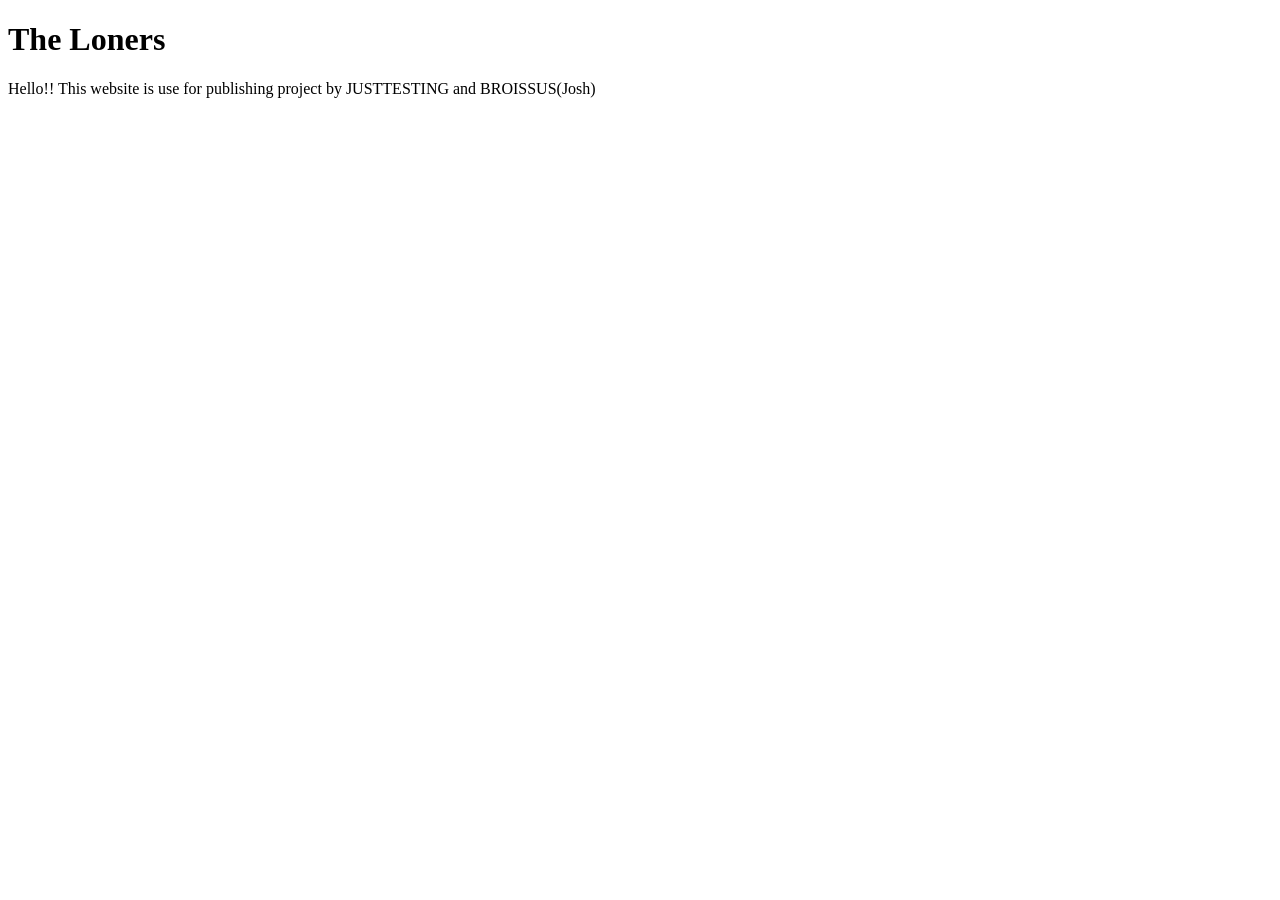
==== index.html @ eaca485c "Create index.html" ====
<!DOCTYPE html>
<html>
<head>
    <meta charset="utf-8">
    <meta name="viewport" content="width=device-width">
    <title>The Loners </title>
    <link href="style.css" rel="stylesheet" type="text/css" />
</head>
<body>
 <h1>
   The Loners
 </h1>
  <p>Hello!! This website is use for publishing project by JUSTTESTING and BROISSUS(Josh)</p>
</body>
</html>
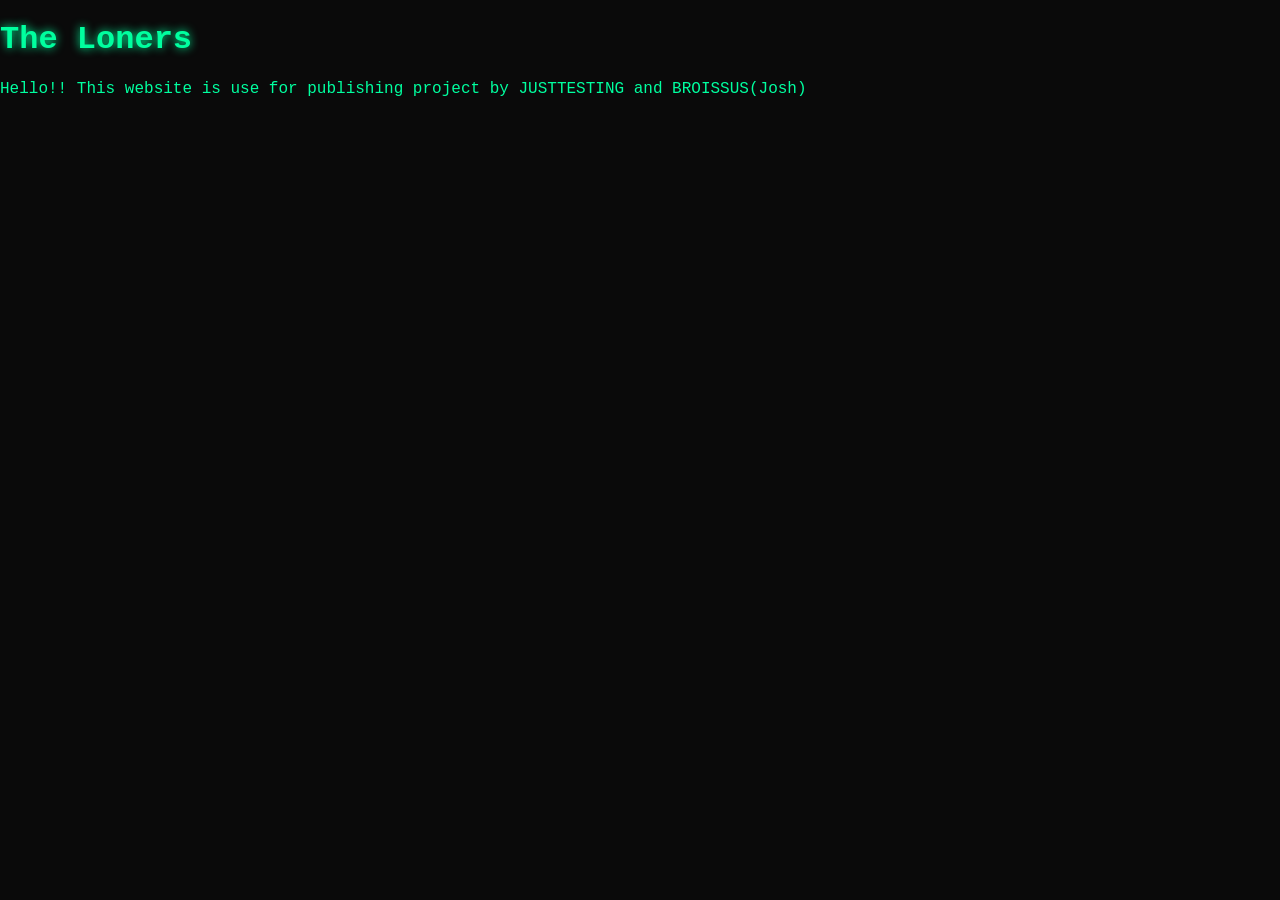
==== commit 59afb7fc: "Update index.html" ====
--- a/index.html
+++ b/index.html
@@ -1,6 +1,7 @@
 <!DOCTYPE html>
 <html>
 <head>
+    <link rel="stylesheet" href="style.css">
     <meta charset="utf-8">
     <meta name="viewport" content="width=device-width">
     <title>The Loners </title>
--- a/style.css
+++ b/style.css
@@ -0,0 +1,88 @@
+/* === GLOBAL === */
+body {
+background-color: #0a0a0a;
+color: #00ff9f;
+font-family: "Courier New", monospace;
+margin: 0;
+padding: 0;
+}
+
+/* === SCROLLBAR === */
+::-webkit-scrollbar {
+width: 8px;
+}
+::-webkit-scrollbar-thumb {
+background: #00ff9f;
+}
+::-webkit-scrollbar-track {
+background: #111;
+}
+
+/* === LINKS === */
+a {
+color: #00ff9f;
+text-decoration: none;
+transition: 0.2s;
+}
+a:hover {
+color: #00ffaa;
+text-shadow: 0 0 5px #00ff9f;
+}
+
+/* === HEADINGS === */
+h1, h2, h3 {
+color: #00ff9f;
+text-shadow: 0 0 10px #00ff9f;
+}
+
+/* === CONTAINERS / CARDS === */
+.container, .card, .box {
+background: rgba(0, 0, 0, 0.7);
+border: 1px solid #00ff9f;
+box-shadow: 0 0 10px #00ff9f33;
+padding: 15px;
+margin: 10px;
+}
+
+/* === INPUTS === */
+input, textarea {
+background: black;
+border: 1px solid #00ff9f;
+color: #00ff9f;
+padding: 8px;
+}
+
+/* === BUTTONS === */
+button {
+background: black;
+border: 1px solid #00ff9f;
+color: #00ff9f;
+padding: 8px 12px;
+cursor: pointer;
+transition: 0.2s;
+}
+button:hover {
+background: #00ff9f;
+color: black;
+box-shadow: 0 0 10px #00ff9f;
+}
+
+/* === TERMINAL EFFECT === */
+.terminal {
+font-family: monospace;
+background: black;
+padding: 10px;
+border: 1px solid #00ff9f;
+box-shadow: inset 0 0 10px #00ff9f55;
+}
+
+/* === GLOW ANIMATION === */
+@keyframes glow {
+0% { text-shadow: 0 0 5px #00ff9f; }
+50% { text-shadow: 0 0 20px #00ff9f; }
+100% { text-shadow: 0 0 5px #00ff9f; }
+}
+
+.glow {
+animation: glow 2s infinite;
+}
--- a/style.css
+++ b/style.css
@@ -0,0 +1,88 @@
+/* === GLOBAL === */
+body {
+background-color: #0a0a0a;
+color: #00ff9f;
+font-family: "Courier New", monospace;
+margin: 0;
+padding: 0;
+}
+
+/* === SCROLLBAR === */
+::-webkit-scrollbar {
+width: 8px;
+}
+::-webkit-scrollbar-thumb {
+background: #00ff9f;
+}
+::-webkit-scrollbar-track {
+background: #111;
+}
+
+/* === LINKS === */
+a {
+color: #00ff9f;
+text-decoration: none;
+transition: 0.2s;
+}
+a:hover {
+color: #00ffaa;
+text-shadow: 0 0 5px #00ff9f;
+}
+
+/* === HEADINGS === */
+h1, h2, h3 {
+color: #00ff9f;
+text-shadow: 0 0 10px #00ff9f;
+}
+
+/* === CONTAINERS / CARDS === */
+.container, .card, .box {
+background: rgba(0, 0, 0, 0.7);
+border: 1px solid #00ff9f;
+box-shadow: 0 0 10px #00ff9f33;
+padding: 15px;
+margin: 10px;
+}
+
+/* === INPUTS === */
+input, textarea {
+background: black;
+border: 1px solid #00ff9f;
+color: #00ff9f;
+padding: 8px;
+}
+
+/* === BUTTONS === */
+button {
+background: black;
+border: 1px solid #00ff9f;
+color: #00ff9f;
+padding: 8px 12px;
+cursor: pointer;
+transition: 0.2s;
+}
+button:hover {
+background: #00ff9f;
+color: black;
+box-shadow: 0 0 10px #00ff9f;
+}
+
+/* === TERMINAL EFFECT === */
+.terminal {
+font-family: monospace;
+background: black;
+padding: 10px;
+border: 1px solid #00ff9f;
+box-shadow: inset 0 0 10px #00ff9f55;
+}
+
+/* === GLOW ANIMATION === */
+@keyframes glow {
+0% { text-shadow: 0 0 5px #00ff9f; }
+50% { text-shadow: 0 0 20px #00ff9f; }
+100% { text-shadow: 0 0 5px #00ff9f; }
+}
+
+.glow {
+animation: glow 2s infinite;
+}
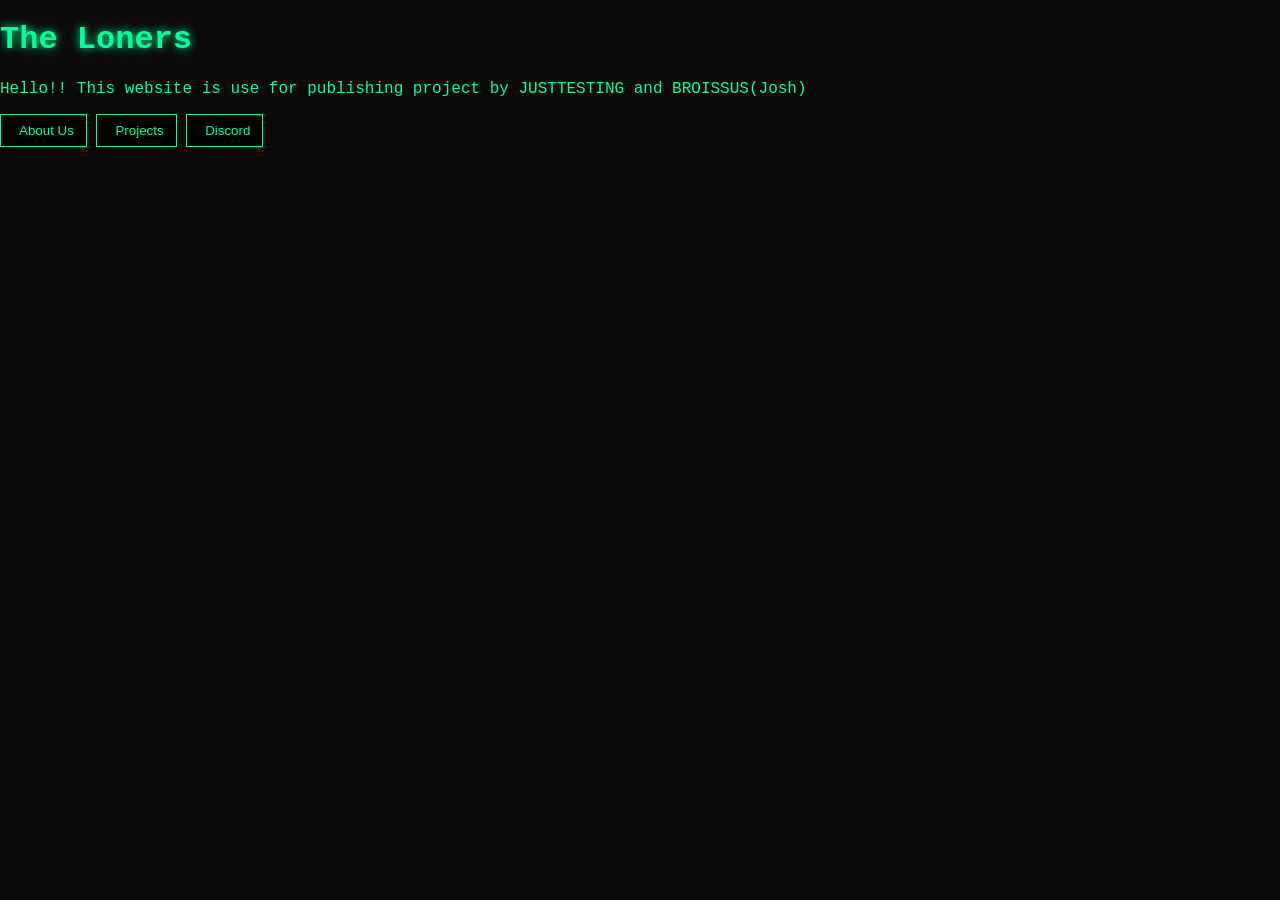
==== commit 460a2b7b: "Update index.html" ====
--- a/index.html
+++ b/index.html
@@ -12,5 +12,25 @@
    The Loners
  </h1>
   <p>Hello!! This website is use for publishing project by JUSTTESTING and BROISSUS(Josh)</p>
+    <div class="midle-button">
+        <a href="/introduce.html">
+        <button class="m-button">
+            <i class="fa-solid fa-right-to-bracket" style="margin-left: 6px;"></i>
+           About Us
+          </button>
+        </a>
+        <a href="/projects.html">
+          <button class="m-button">
+            <i class="fa-solid fa-user-plus" style="margin-left: 6px;"></i>
+            Projects
+          </button>
+        </a>
+        <a href="https://discord.gg/5587x2Tt52">
+          <button class="m-button">
+            <i class="fa-brands fa-discord" style="margin-left: 6px;"></i>
+            Discord
+          </button>          
+        </a>
+    </div>
 </body>
 </html>
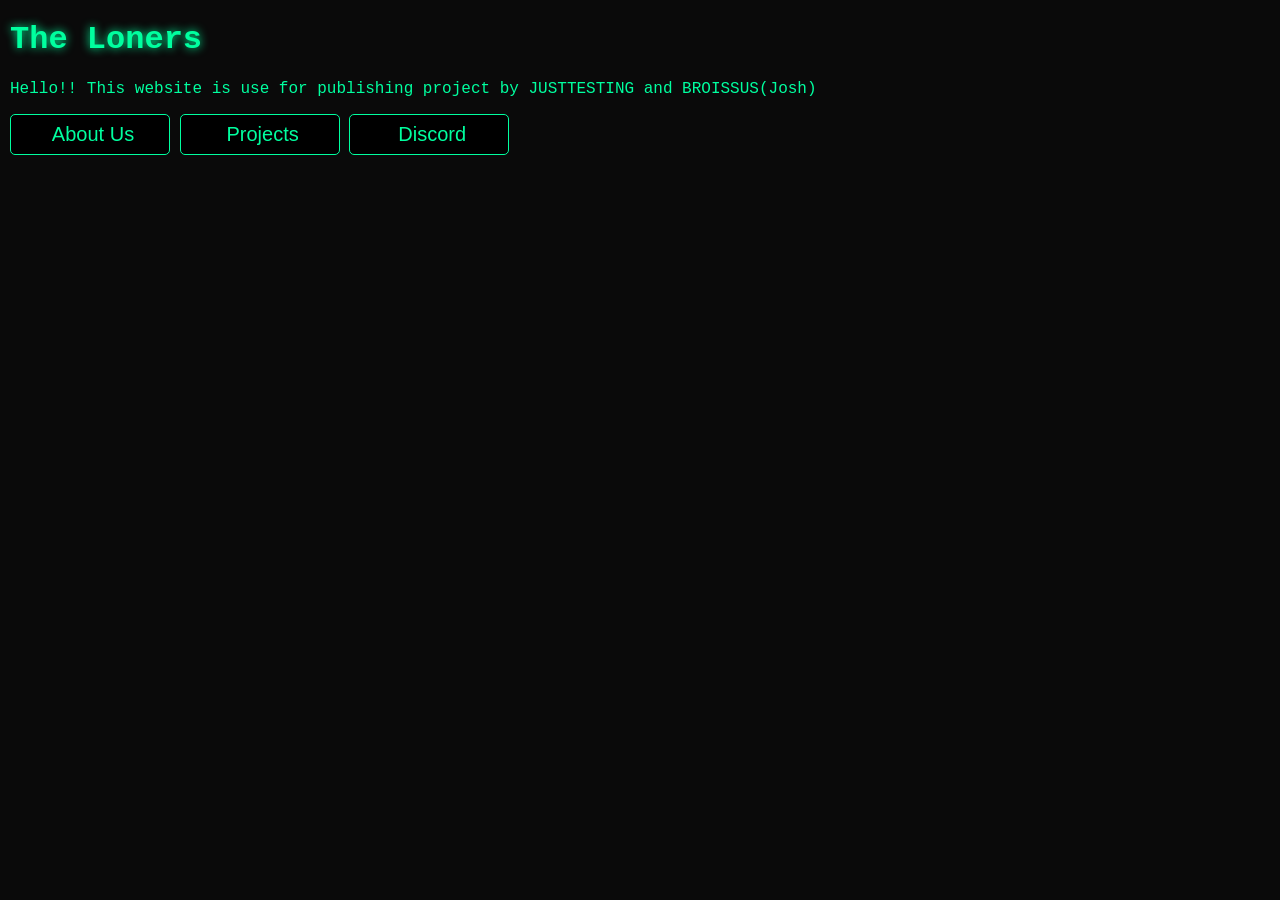
==== commit f9822ebc: "fix bugs" ====
--- a/index.html
+++ b/index.html
@@ -13,13 +13,13 @@
  </h1>
   <p>Hello!! This website is use for publishing project by JUSTTESTING and BROISSUS(Josh)</p>
     <div class="midle-button">
-        <a href="/introduce.html">
+        <a href="/The-Loners/introduce.html">
         <button class="m-button">
             <i class="fa-solid fa-right-to-bracket" style="margin-left: 6px;"></i>
            About Us
           </button>
         </a>
-        <a href="/projects.html">
+        <a href="/The-Loners/projects.html">
           <button class="m-button">
             <i class="fa-solid fa-user-plus" style="margin-left: 6px;"></i>
             Projects
--- a/style.css
+++ b/style.css
@@ -5,6 +5,7 @@
 font-family: "Courier New", monospace;
 margin: 0;
 padding: 0;
+margin-left: 10px;
 }
 
 /* === SCROLLBAR === */
@@ -86,3 +87,16 @@
 .glow {
 animation: glow 2s infinite;
 }
+
+a {
+  text-decoration: none;
+}
+
+.m-button {
+  border-radius: 5px;
+  width: 10%;
+  cursor: pointer;
+  min-width: 160px;
+  font-size: 20px;
+}
+
--- a/style.css
+++ b/style.css
@@ -5,6 +5,7 @@
 font-family: "Courier New", monospace;
 margin: 0;
 padding: 0;
+margin-left: 10px;
 }
 
 /* === SCROLLBAR === */
@@ -86,3 +87,16 @@
 .glow {
 animation: glow 2s infinite;
 }
+
+a {
+  text-decoration: none;
+}
+
+.m-button {
+  border-radius: 5px;
+  width: 10%;
+  cursor: pointer;
+  min-width: 160px;
+  font-size: 20px;
+}
+
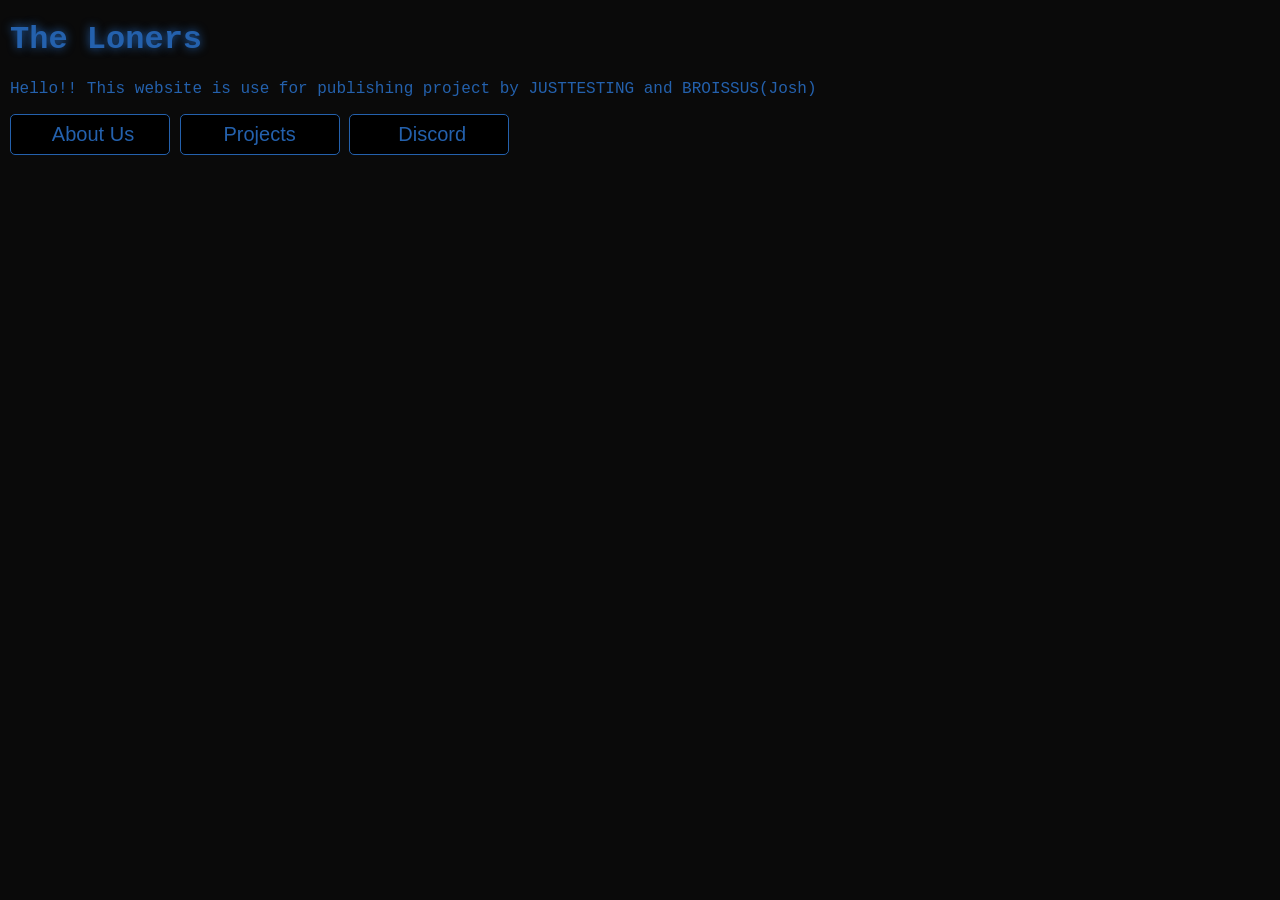
==== commit a7f239bf: "Implement popup alert for Projects button Added a button to show a popup alert for the Projects sect" ====
--- a/index.html
+++ b/index.html
@@ -20,10 +20,9 @@
           </button>
         </a>
         <a href="/The-Loners/projects.html">
-          <button class="m-button">
-            <i class="fa-solid fa-user-plus" style="margin-left: 6px;"></i>
-            Projects
-          </button>
+          <button class="m-button" onclick="showPopup()">
+        Projects
+    </button>
         </a>
         <a href="https://discord.gg/5587x2Tt52">
           <button class="m-button">
@@ -32,5 +31,10 @@
           </button>          
         </a>
     </div>
+    <script>
+    function showPopup() {
+        alert("Thanks for joining!\n\nProjects page is currently WIP 🚧");
+    }
+</script>
 </body>
 </html>
--- a/style.css
+++ b/style.css
@@ -1,7 +1,7 @@
 /* === GLOBAL === */
 body {
 background-color: #0a0a0a;
-color: #00ff9f;
+color: #2461AD;
 font-family: "Courier New", monospace;
 margin: 0;
 padding: 0;
@@ -13,7 +13,7 @@
 width: 8px;
 }
 ::-webkit-scrollbar-thumb {
-background: #00ff9f;
+background: #2461AD;
 }
 ::-webkit-scrollbar-track {
 background: #111;
@@ -21,34 +21,35 @@
 
 /* === LINKS === */
 a {
-color: #00ff9f;
+color: #2461AD;
 text-decoration: none;
 transition: 0.2s;
 }
 a:hover {
 color: #00ffaa;
-text-shadow: 0 0 5px #00ff9f;
+text-shadow: 0 0 5px #2461AD;
 }
 
 /* === HEADINGS === */
 h1, h2, h3 {
-color: #00ff9f;
-text-shadow: 0 0 10px #00ff9f;
+color: #2461AD;
+text-shadow: 0 0 10px #2461AD;
 }
 
 /* === CONTAINERS / CARDS === */
 .container, .card, .box {
 background: rgba(0, 0, 0, 0.7);
-border: 1px solid #00ff9f;
-box-shadow: 0 0 10px #00ff9f33;
-padding: 15px;
+border: 2px solid #2461AD;
+box-shadow: 0 0 10px #0058ff33;
+border-radius: 5px; 
+padding: 10px;
 margin: 10px;
 }
 
 /* === INPUTS === */
 input, textarea {
 background: black;
-border: 1px solid #00ff9f;
+border: 1px solid #2461AD;
 color: #00ff9f;
 padding: 8px;
 }
@@ -56,16 +57,16 @@
 /* === BUTTONS === */
 button {
 background: black;
-border: 1px solid #00ff9f;
-color: #00ff9f;
+border: 1px solid #2461AD;
+color: #2461AD;
 padding: 8px 12px;
 cursor: pointer;
 transition: 0.2s;
 }
 button:hover {
-background: #00ff9f;
+background: #2461AD;
 color: black;
-box-shadow: 0 0 10px #00ff9f;
+box-shadow: 0 0 10px #2461AD;
 }
 
 /* === TERMINAL EFFECT === */
@@ -73,23 +74,19 @@
 font-family: monospace;
 background: black;
 padding: 10px;
-border: 1px solid #00ff9f;
-box-shadow: inset 0 0 10px #00ff9f55;
+border: 1px solid #2461AD;
+box-shadow: inset 0 0 10px #0058ff33;
 }
 
 /* === GLOW ANIMATION === */
 @keyframes glow {
-0% { text-shadow: 0 0 5px #00ff9f; }
-50% { text-shadow: 0 0 20px #00ff9f; }
-100% { text-shadow: 0 0 5px #00ff9f; }
+0% { text-shadow: 0 0 5px #2461AD; }
+50% { text-shadow: 0 0 20px #2461AD; }
+100% { text-shadow: 0 0 5px #2461AD; }
 }
 
 .glow {
 animation: glow 2s infinite;
-}
-
-a {
-  text-decoration: none;
 }
 
 .m-button {
--- a/style.css
+++ b/style.css
@@ -1,7 +1,7 @@
 /* === GLOBAL === */
 body {
 background-color: #0a0a0a;
-color: #00ff9f;
+color: #2461AD;
 font-family: "Courier New", monospace;
 margin: 0;
 padding: 0;
@@ -13,7 +13,7 @@
 width: 8px;
 }
 ::-webkit-scrollbar-thumb {
-background: #00ff9f;
+background: #2461AD;
 }
 ::-webkit-scrollbar-track {
 background: #111;
@@ -21,34 +21,35 @@
 
 /* === LINKS === */
 a {
-color: #00ff9f;
+color: #2461AD;
 text-decoration: none;
 transition: 0.2s;
 }
 a:hover {
 color: #00ffaa;
-text-shadow: 0 0 5px #00ff9f;
+text-shadow: 0 0 5px #2461AD;
 }
 
 /* === HEADINGS === */
 h1, h2, h3 {
-color: #00ff9f;
-text-shadow: 0 0 10px #00ff9f;
+color: #2461AD;
+text-shadow: 0 0 10px #2461AD;
 }
 
 /* === CONTAINERS / CARDS === */
 .container, .card, .box {
 background: rgba(0, 0, 0, 0.7);
-border: 1px solid #00ff9f;
-box-shadow: 0 0 10px #00ff9f33;
-padding: 15px;
+border: 2px solid #2461AD;
+box-shadow: 0 0 10px #0058ff33;
+border-radius: 5px; 
+padding: 10px;
 margin: 10px;
 }
 
 /* === INPUTS === */
 input, textarea {
 background: black;
-border: 1px solid #00ff9f;
+border: 1px solid #2461AD;
 color: #00ff9f;
 padding: 8px;
 }
@@ -56,16 +57,16 @@
 /* === BUTTONS === */
 button {
 background: black;
-border: 1px solid #00ff9f;
-color: #00ff9f;
+border: 1px solid #2461AD;
+color: #2461AD;
 padding: 8px 12px;
 cursor: pointer;
 transition: 0.2s;
 }
 button:hover {
-background: #00ff9f;
+background: #2461AD;
 color: black;
-box-shadow: 0 0 10px #00ff9f;
+box-shadow: 0 0 10px #2461AD;
 }
 
 /* === TERMINAL EFFECT === */
@@ -73,23 +74,19 @@
 font-family: monospace;
 background: black;
 padding: 10px;
-border: 1px solid #00ff9f;
-box-shadow: inset 0 0 10px #00ff9f55;
+border: 1px solid #2461AD;
+box-shadow: inset 0 0 10px #0058ff33;
 }
 
 /* === GLOW ANIMATION === */
 @keyframes glow {
-0% { text-shadow: 0 0 5px #00ff9f; }
-50% { text-shadow: 0 0 20px #00ff9f; }
-100% { text-shadow: 0 0 5px #00ff9f; }
+0% { text-shadow: 0 0 5px #2461AD; }
+50% { text-shadow: 0 0 20px #2461AD; }
+100% { text-shadow: 0 0 5px #2461AD; }
 }
 
 .glow {
 animation: glow 2s infinite;
-}
-
-a {
-  text-decoration: none;
 }
 
 .m-button {
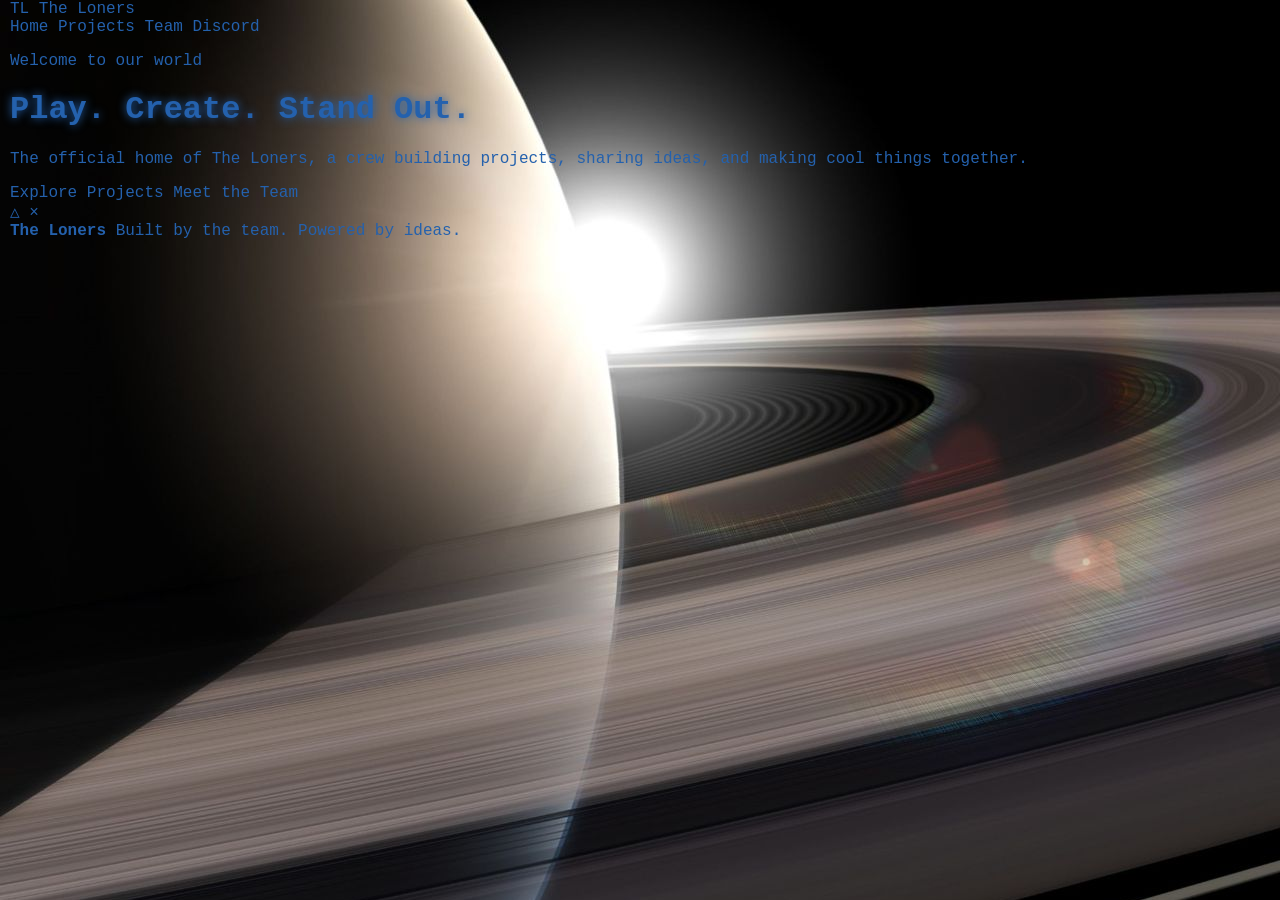
==== commit 26f41610: "Update index.html" ====
--- a/index.html
+++ b/index.html
@@ -1,40 +1,51 @@
 <!DOCTYPE html>
-<html>
+<html lang="en">
 <head>
+    <meta charset="utf-8">
+    <meta name="viewport" content="width=device-width, initial-scale=1">
+    <meta name="description" content="The Loners official team website and project hub.">
+    <title>The Loners | Play Together</title>
     <link rel="stylesheet" href="style.css">
-    <meta charset="utf-8">
-    <meta name="viewport" content="width=device-width">
-    <title>The Loners </title>
-    <link href="style.css" rel="stylesheet" type="text/css" />
 </head>
 <body>
- <h1>
-   The Loners
- </h1>
-  <p>Hello!! This website is use for publishing project by JUSTTESTING and BROISSUS(Josh)</p>
-    <div class="midle-button">
-        <a href="/The-Loners/introduce.html">
-        <button class="m-button">
-            <i class="fa-solid fa-right-to-bracket" style="margin-left: 6px;"></i>
-           About Us
-          </button>
+    <header class="site-header">
+        <a class="brand" href="index.html">
+            <span class="brand-mark">TL</span>
+            <span>The Loners</span>
         </a>
-        <a href="/The-Loners/projects.html">
-          <button class="m-button" onclick="showPopup()">
-        Projects
-    </button>
-        </a>
-        <a href="https://discord.gg/5587x2Tt52">
-          <button class="m-button">
-            <i class="fa-brands fa-discord" style="margin-left: 6px;"></i>
-            Discord
-          </button>          
-        </a>
-    </div>
-    <script>
-    function showPopup() {
-        alert("Thanks for joining!\n\nProjects page is currently WIP 🚧");
-    }
-</script>
+        <nav class="nav-links" aria-label="Main navigation">
+            <a class="active" href="index.html">Home</a>
+            <a href="projects.html">Projects</a>
+            <a href="introduce.html">Team</a>
+            <a href="https://discord.gg/5587x2Tt52" target="_blank" rel="noopener">Discord</a>
+        </nav>
+    </header>
+
+    <main class="hero">
+        <div class="hero-content">
+            <p class="eyebrow">Welcome to our world</p>
+            <h1>Play. Create. <span>Stand Out.</span></h1>
+            <p class="hero-copy">
+                The official home of The Loners, a crew building projects, sharing ideas,
+                and making cool things together.
+            </p>
+            <div class="action-row">
+                <a class="button" href="projects.html">Explore Projects</a>
+                <a class="button secondary" href="introduce.html">Meet the Team</a>
+            </div>
+        </div>
+
+        <div class="symbols" aria-hidden="true">
+            <span class="symbol triangle">△</span>
+            <span class="symbol circle"></span>
+            <span class="symbol cross">×</span>
+            <span class="symbol"></span>
+        </div>
+    </main>
+
+    <footer class="site-footer">
+        <strong>The Loners</strong>
+        <span>Built by the team. Powered by ideas.</span>
+    </footer>
 </body>
 </html>
--- a/style.css
+++ b/style.css
@@ -6,6 +6,7 @@
 margin: 0;
 padding: 0;
 margin-left: 10px;
+background-image:  url('sources/images/background-1.jpg');
 }
 
 /* === SCROLLBAR === */
